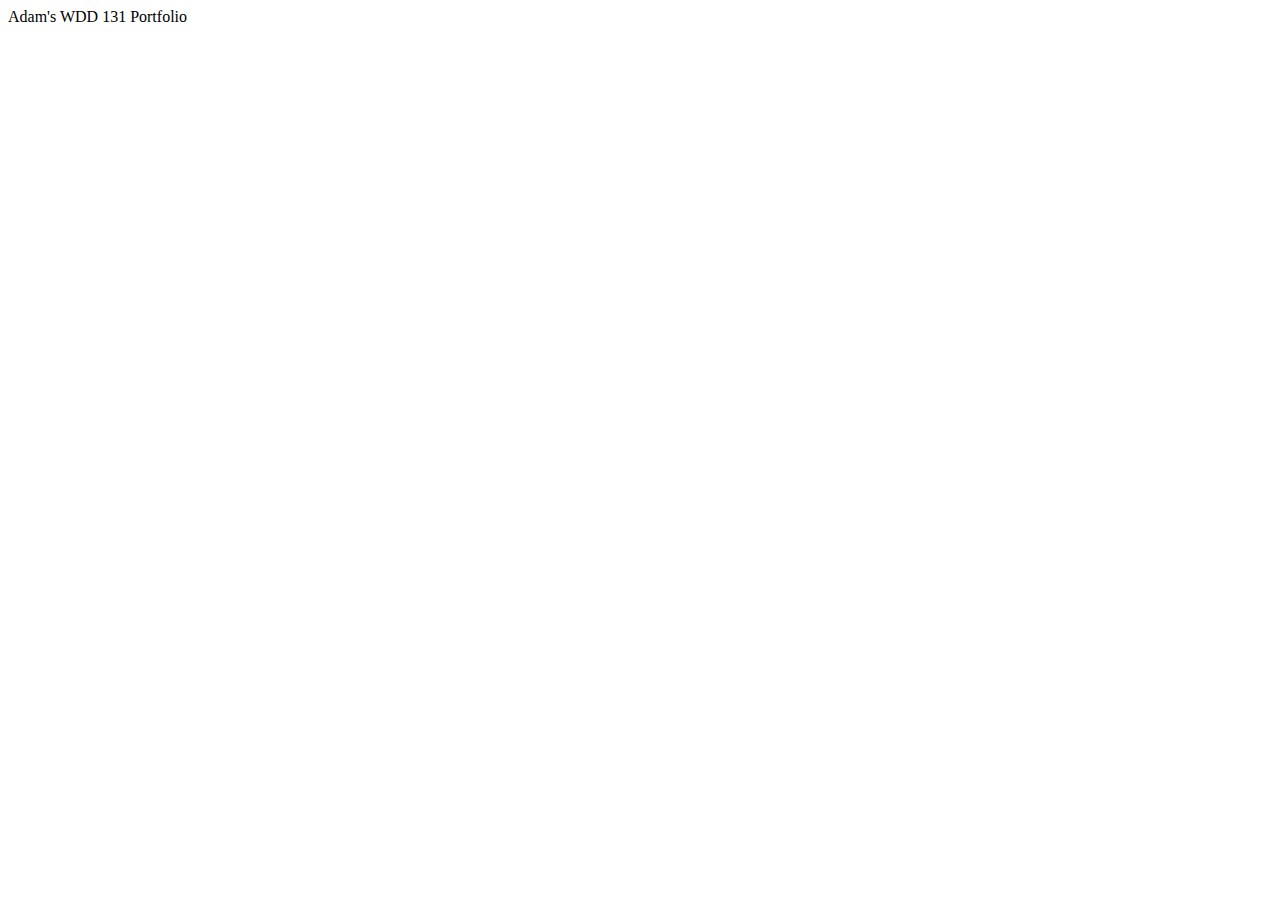
==== index.html @ 802c6ddf "first commit" ====
<!DOCTYPE html>
<html lang="en">
  <head>
    <meta charset="UTF-8" />
    <meta name="viewport" content="width=device-width, initial-scale=1.0" />
    <title>WDD 131</title>
    <meta
      name="description"
      content="This site acts as my portfolio of work for the WDD 131 course."
    />
    <meta name="author" content="Adam Whittaker" />
    <link rel="stylesheet" href="styles.css" />
  </head>
  <body>
    <header>Adam's WDD 131 Portfolio</header>
    <main></main>
    <footer></footer>
  </body>
</html>
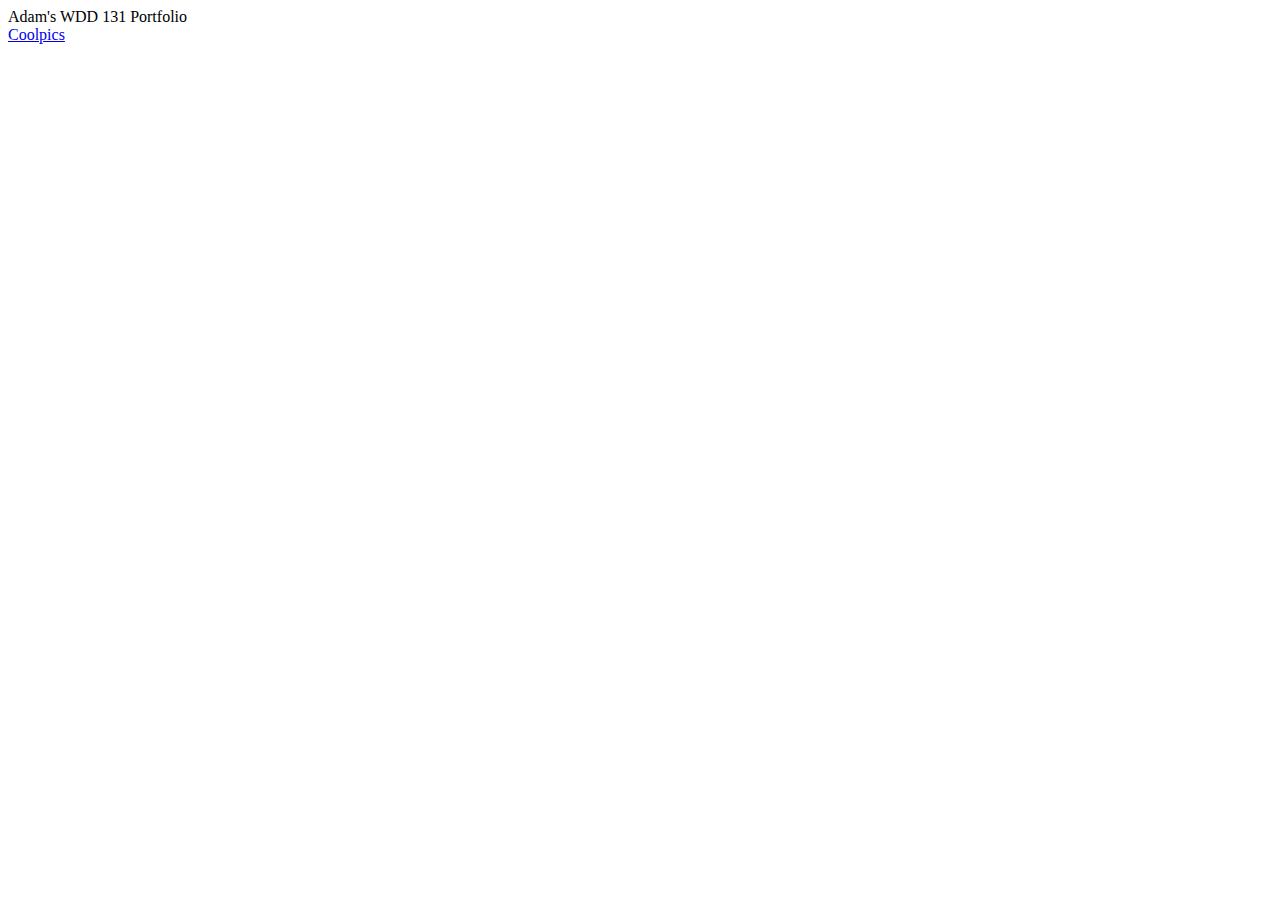
==== commit 3563cce8: "added link to coolpics" ====
--- a/index.html
+++ b/index.html
@@ -1,3 +1,4 @@
+<!-- https://mintkick.github.io/wdd131/ -->
 <!DOCTYPE html>
 <html lang="en">
   <head>
@@ -13,7 +14,7 @@
   </head>
   <body>
     <header>Adam's WDD 131 Portfolio</header>
-    <main></main>
+    <main><a href="coolpics/index.html">Coolpics</a></main>
     <footer></footer>
   </body>
 </html>
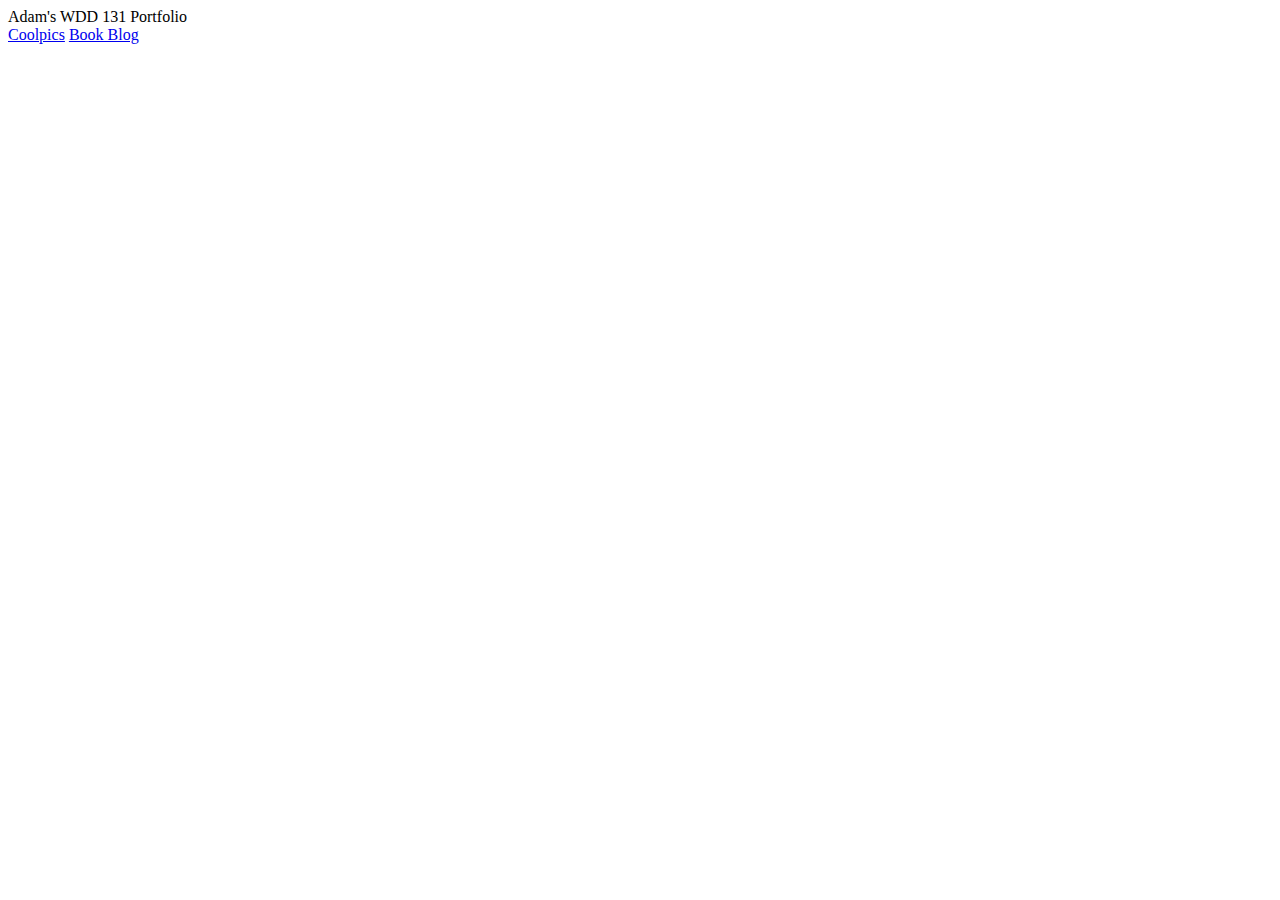
==== commit faae0ded: "added book blog project link" ====
--- a/index.html
+++ b/index.html
@@ -14,7 +14,9 @@
   </head>
   <body>
     <header>Adam's WDD 131 Portfolio</header>
-    <main><a href="coolpics/index.html">Coolpics</a></main>
+    <main>
+      <a href="coolpics/index.html">Coolpics</a> <a href="blog/">Book Blog</a>
+    </main>
     <footer></footer>
   </body>
 </html>
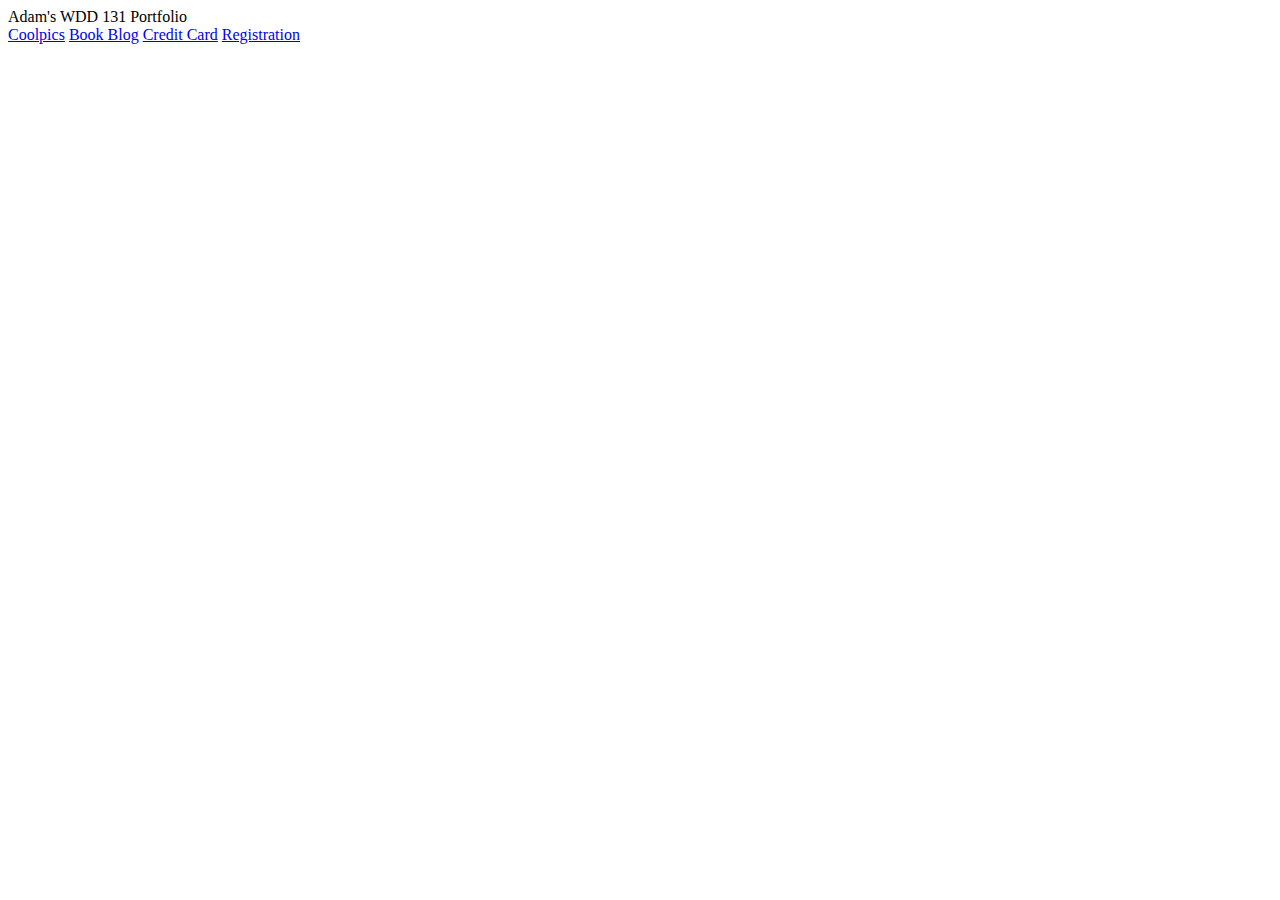
==== commit 9a03f076: "added w08" ====
--- a/index.html
+++ b/index.html
@@ -15,7 +15,10 @@
   <body>
     <header>Adam's WDD 131 Portfolio</header>
     <main>
-      <a href="coolpics/index.html">Coolpics</a> <a href="blog/">Book Blog</a>
+      <a href="coolpics/index.html">Coolpics</a>
+      <a href="blog/">Book Blog</a>
+      <a href="creditcard/">Credit Card</a>
+      <a href="w08register/">Registration</a>
     </main>
     <footer></footer>
   </body>
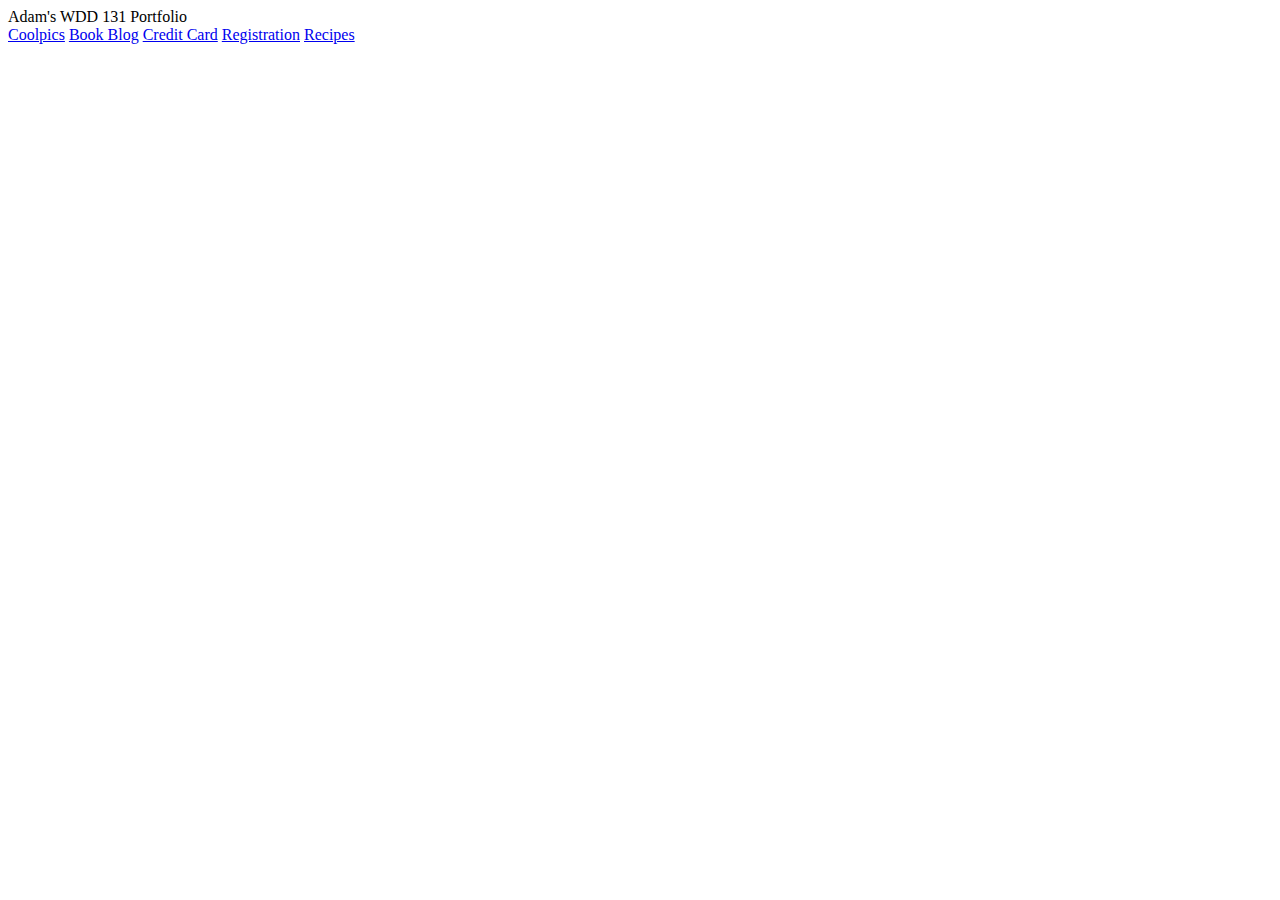
==== commit 0fec7048: "added link" ====
--- a/index.html
+++ b/index.html
@@ -17,8 +17,9 @@
     <main>
       <a href="coolpics/index.html">Coolpics</a>
       <a href="blog/">Book Blog</a>
-      <a href="creditcard/">Credit Card</a>
+      <a href="w07creditcard/">Credit Card</a>
       <a href="w08register/">Registration</a>
+      <a href="w08register/">Recipes</a>
     </main>
     <footer></footer>
   </body>
